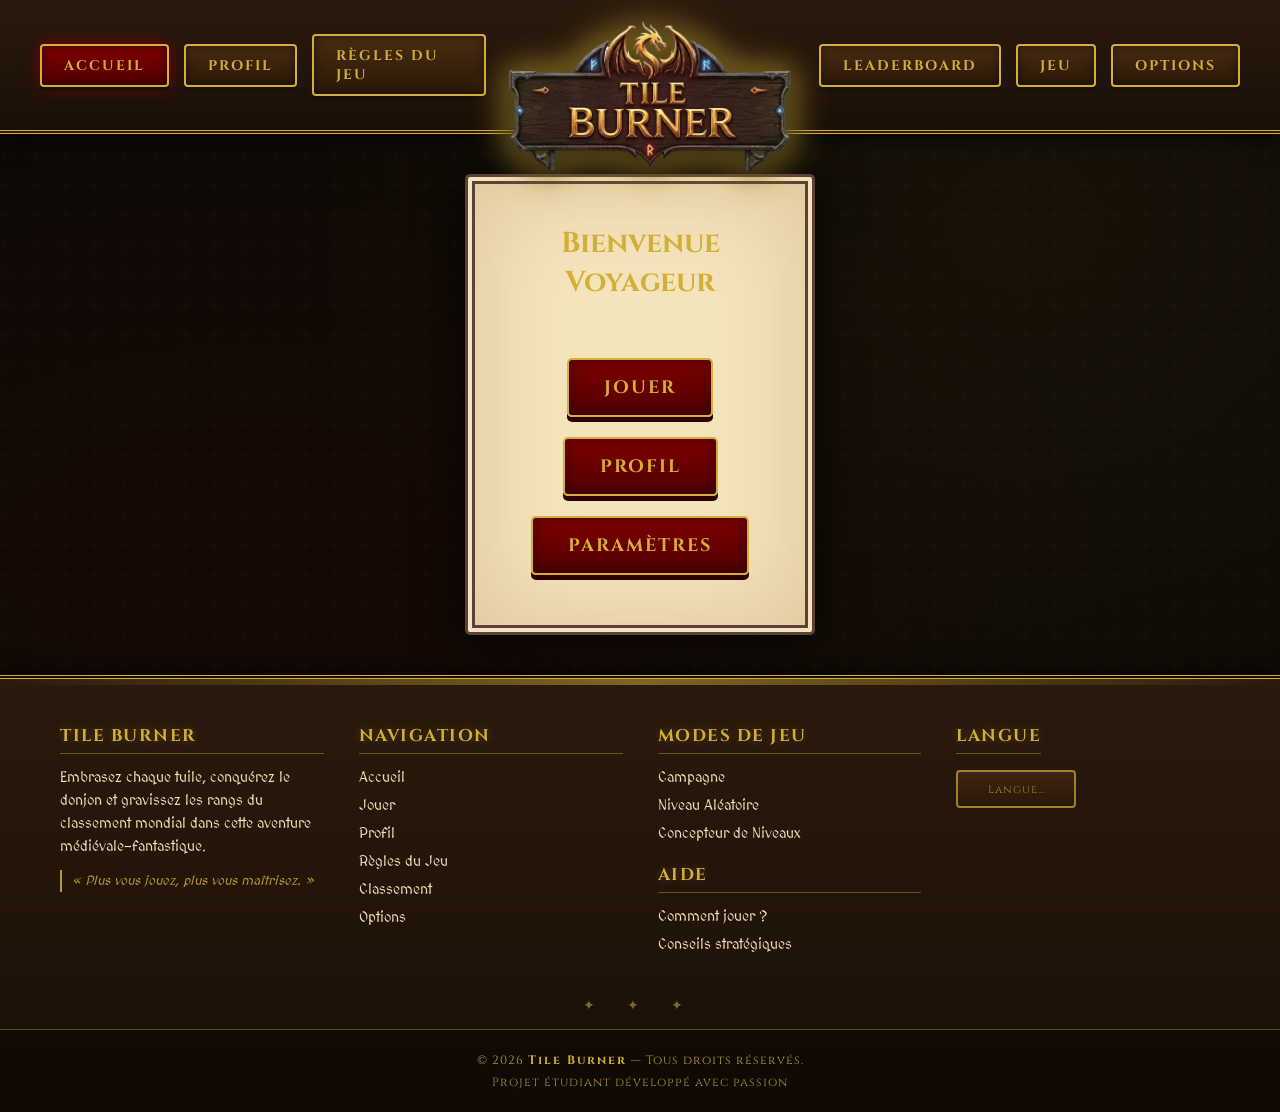
==== html/index.html @ c0ec06d1 "html" ====
<!DOCTYPE html>
<html lang="fr">
<head>
    <meta charset="UTF-8">
    <title>Accueil - Tile Burner</title>
    <link href="https://fonts.googleapis.com/css2?family=Cinzel:wght@700&family=MedievalSharp&display=swap" rel="stylesheet">
    <link rel="stylesheet" href="../css/common.css">
    <link rel="stylesheet" href="../css/style.css">
    <script src="../js/audio.js"></script>
    <script src="../js/nav-active.js"></script>
    <script src="../js/skin-secret.js" defer></script>
    <link rel="stylesheet" href="../css/regles.css">
    <style>
        .page-content .box h1 { color: var(--gold); font-size: 1.8rem; }
        .guest-welcome { font-size: 14px; opacity: 0.8; margin-top: 8px; }
    </style>
</head>
<body>
<header class="site-header">
    <nav class="nav-left">
        <a href="index.html" class="nav-btn">Accueil</a>
        <a href="profil.html" class="nav-btn">Profil</a>
        <a href="regles.html" class="nav-btn">Règles du Jeu</a>
    </nav>
    <div class="nav-logo">
        <img src="../images/logo.png" alt="Logo">
    </div>
    <nav class="nav-right">
        <a href="leaderboard.html" class="nav-btn">Leaderboard</a>
        <a href="menu.html" class="nav-btn">Jeu</a>
        <a href="settings.html" class="nav-btn">Options</a>
    </nav>
</header>
<main class="page-content">
    <div class="box">
        <h1>Bienvenue Voyageur</h1>
        <p class="guest-welcome">Embrasez chaque tuile et conquérez le donjon !</p>
        <a href="menu.html" class="btn-medieval">Jouer</a>
        <a href="profil.html" class="btn-medieval">Profil</a>
        <a href="settings.html" class="btn-medieval">Paramètres</a>
    </div>
</main>
<footer class="site-footer">
    <div class="footer-content">
        <div class="footer-col">
            <h4>Tile Burner</h4>
            <p>Embrasez chaque tuile, conquérez le donjon et gravissez les rangs du classement mondial dans cette aventure médiévale-fantastique.</p>
            <p class="footer-tagline"><em>« Plus vous jouez, plus vous maîtrisez. »</em></p>
        </div>
        <div class="footer-col">
            <h4>Navigation</h4>
            <ul>
                <li><a href="index.html">Accueil</a></li>
                <li><a href="menu.html">Jouer</a></li>
                <li><a href="profil.html">Profil</a></li>
                <li><a href="regles.html">Règles du Jeu</a></li>
                <li><a href="leaderboard.html">Classement</a></li>
                <li><a href="settings.html">Options</a></li>
            </ul>
        </div>
        <div class="footer-col">
            <h4>Modes de Jeu</h4>
            <ul>
                <li><a href="menu.html">Campagne</a></li>
                <li><a href="jeu.html?mode=wasm">Niveau Aléatoire</a></li>
                <li><a href="concepteur.html">Concepteur de Niveaux</a></li>
            </ul>
            <h4 style="margin-top:18px;">Aide</h4>
            <ul>
                <li><a href="regles.html">Comment jouer ?</a></li>
                <li><a href="regles.html#conseils">Conseils stratégiques</a></li>
            </ul>
        </div>
        <div class="footer-col footer-col-langue">
            <h4>Langue</h4>
            <div id="google_translate_element"></div>
        </div>
    </div>
    <div class="footer-divider">✦ ✦ ✦</div>
    <div class="footer-bottom">
        <p>© <span id="footer-year">2025</span> <strong>Tile Burner</strong> — Tous droits réservés.</p>
        <p class="footer-credits">Projet étudiant développé avec passion</p>
    </div>
</footer>
<style>
    .goog-te-banner-frame, .goog-te-banner-frame.skiptranslate, iframe.goog-te-banner-frame, .skiptranslate iframe, .skiptranslate > iframe { display: none !important; visibility: hidden !important; height: 0 !important; width: 0 !important; opacity: 0 !important; pointer-events: none !important; }
    body, body.translated-ltr, body.translated-rtl { top: 0 !important; position: static !important; min-height: 100vh !important; }
    html { margin-top: 0 !important; }
    .goog-logo-link, .goog-logo-link:link, .goog-logo-link:visited, .goog-te-gadget img, .goog-te-gadget > span > a, .goog-te-gadget > span { display: none !important; }
    .goog-te-gadget { color: transparent !important; font-size: 0 !important; height: auto !important; line-height: 0 !important; }
    .goog-text-highlight { background-color: transparent !important; box-shadow: none !important; background: none !important; }
    .goog-tooltip, .goog-tooltip:hover { display: none !important; }
    #google_translate_element { display: inline-flex !important; align-items: center; min-width: 130px; height: auto; line-height: normal !important; }
    #google_translate_element .goog-te-gadget { display: inline-flex !important; align-items: center; height: auto !important; line-height: normal !important; font-size: 0 !important; }
    #google_translate_element .goog-te-gadget > div { display: inline-block !important; }
    .goog-te-combo { background: linear-gradient(180deg, #4a2c12 0%, #2a1808 100%) !important; color: var(--gold) !important; border: 2px solid var(--gold) !important; padding: 8px 30px 8px 14px !important; border-radius: 4px !important; font-family: 'Cinzel', serif !important; font-size: 13px !important; font-weight: bold !important; letter-spacing: 1.5px !important; text-transform: uppercase !important; cursor: pointer; outline: none; min-width: 120px !important; height: auto !important; line-height: 1.4 !important; box-shadow: 0 4px 0 #1a0f06, inset 0 0 10px rgba(0,0,0,0.5); transition: all 0.25s ease; appearance: none; -webkit-appearance: none; -moz-appearance: none; background-image: url("data:image/svg+xml;utf8,<svg xmlns='http://www.w3.org/2000/svg' width='10' height='6' viewBox='0 0 10 6'><path fill='%23d4af37' d='M0 0l5 6 5-6z'/></svg>") !important; background-repeat: no-repeat !important; background-position: right 10px center !important; background-size: 10px 6px !important; }
    .goog-te-combo:hover { background-color: #6b3f1c !important; background-image: url("data:image/svg+xml;utf8,<svg xmlns='http://www.w3.org/2000/svg' width='10' height='6' viewBox='0 0 10 6'><path fill='%23ffffff' d='M0 0l5 6 5-6z'/></svg>") !important; color: #fff !important; text-shadow: 0 0 8px var(--gold); box-shadow: 0 4px 0 #1a0f06, 0 0 15px var(--gold), inset 0 0 10px rgba(212,175,55,0.3); transform: translateY(-2px); }
    .goog-te-combo option { background: #2a1808 !important; color: var(--gold) !important; font-family: 'Cinzel', serif !important; font-weight: bold; padding: 5px !important; }
    #gt-loading-placeholder { display: inline-flex; align-items: center; min-width: 120px; height: 38px; background: linear-gradient(180deg, #4a2c12 0%, #2a1808 100%); border: 2px solid var(--gold); border-radius: 4px; justify-content: center; color: var(--gold); font-family: 'Cinzel', serif; font-size: 11px; letter-spacing: 1px; opacity: 0.7; animation: gt-pulse 1.2s ease-in-out infinite; }
    @keyframes gt-pulse { 0%, 100% { opacity: 0.4; } 50% { opacity: 0.9; } }
</style>
<script src="../js/translate-widget.js"></script>
<script>document.getElementById('footer-year').textContent = new Date().getFullYear();</script>
</body>
</html>
---- css/common.css ----
/* ============ VARIABLES ============ */
:root {
    --gold: #d4af37;
    --blood: #800000;
    --parchment: #f4e4bc;
    --dark-wood: #3d2b1f;
}

/* ============ LAYOUT GLOBAL (PRIORITAIRE) ============ */
html {
    margin: 0 !important;
    padding: 0 !important;
    height: auto !important;
    min-height: 100% !important;
}

body {
    margin: 0 !important;
    padding: 0 !important;
    min-height: 100vh !important;
    height: auto !important;
    display: flex !important;
    flex-direction: column !important;
    align-items: stretch !important;
    justify-content: flex-start !important;
}

/* Le contenu principal prend l'espace restant et centre la box */
.page-content {
    flex: 1 0 auto;
    display: flex;
    align-items: center;
    justify-content: center;
    padding: 40px 20px;
    width: 100%;
    box-sizing: border-box;
}

/* ============ HEADER ============ */
.site-header {
    width: 100%;
    background: linear-gradient(180deg, #2a1a0d 0%, #1a0f06 100%);
    display: flex;
    justify-content: space-between;
    align-items: center;
    padding: 10px 40px;
    border-bottom: 4px double var(--gold);
    box-shadow: 0 4px 20px rgba(0,0,0,0.7);
    z-index: 1000;
    font-family: 'Cinzel', serif;
    box-sizing: border-box;
    flex-shrink: 0;
    position: relative;
    overflow: visible;
}

.nav-left, .nav-right {
    display: flex;
    gap: 15px;
    align-items: center;
}

.nav-logo {
    position: relative;
    display: flex;
    justify-content: center;
    align-items: center;
    flex-shrink: 0;
}

.nav-logo img {
    height: 160px;
    margin-bottom: -50px;
    position: relative;
    z-index: 1001;
    filter: drop-shadow(0 5px 15px rgba(0,0,0,0.8))
            drop-shadow(0 0 15px var(--gold));
    transition: transform 0.3s ease;
}

.nav-logo img:hover {
    transform: scale(1.05);
}

/* ============ BOUTONS DE NAVIGATION ============ */
.nav-btn {
    display: inline-block;
    text-decoration: none;
    color: var(--gold);
    font-family: 'Cinzel', serif;
    font-size: 14px;
    font-weight: bold;
    text-transform: uppercase;
    letter-spacing: 2px;
    padding: 10px 22px;
    background: linear-gradient(180deg, #4a2c12 0%, #2a1808 100%);
    border: 2px solid var(--gold);
    border-radius: 4px;
    box-shadow:
        0 4px 0 #1a0f06,
        inset 0 0 10px rgba(0,0,0,0.5);
    transition: all 0.25s ease;
}

.nav-btn:hover {
    background: linear-gradient(180deg, #6b3f1c 0%, #3d2410 100%);
    color: #fff;
    text-shadow: 0 0 8px var(--gold);
    box-shadow:
        0 4px 0 #1a0f06,
        0 0 15px var(--gold),
        inset 0 0 10px rgba(212, 175, 55, 0.3);
    transform: translateY(-2px);
}

.nav-btn.active {
    background: linear-gradient(180deg, var(--blood) 0%, #500000 100%);
    color: var(--gold);
    box-shadow:
        0 4px 0 #1a0f06,
        0 0 15px var(--blood),
        inset 0 0 10px rgba(0,0,0,0.5);
}

/* ============ BOUTONS GÉNÉRIQUES ============ */
.btn-medieval {
    display: inline-block;
    text-decoration: none;
    text-align: center;
    color: var(--gold);
    font-family: 'Cinzel', serif;
    font-size: 18px;
    font-weight: bold;
    text-transform: uppercase;
    letter-spacing: 2px;
    padding: 15px 35px;
    margin: 10px;
    background: linear-gradient(180deg, var(--blood) 0%, #500000 100%);
    border: 2px solid var(--gold);
    border-radius: 5px;
    cursor: pointer;
    box-shadow:
        0 5px 0 #2d0000,
        inset 0 0 15px rgba(0,0,0,0.4);
    transition: all 0.25s ease;
}

.btn-medieval:hover {
    background: linear-gradient(180deg, #a00000 0%, #700000 100%);
    color: #fff;
    text-shadow: 0 0 10px var(--gold);
    box-shadow:
        0 5px 0 #2d0000,
        0 0 25px var(--gold),
        inset 0 0 15px rgba(212, 175, 55, 0.4);
    transform: translateY(-3px) scale(1.05);
}

.btn-medieval:active {
    transform: translateY(2px) scale(1.02);
    box-shadow:
        0 2px 0 #2d0000,
        inset 0 0 15px rgba(0,0,0,0.6);
}

/* ============================================================
   ============ FOOTER (VERSION ENRICHIE) =====================
============================================================ */
.site-footer {
    width: 100%;
    background: linear-gradient(180deg, #2a1a0d 0%, #1a0f06 100%);
    color: var(--parchment);
    border-top: 4px double var(--gold);
    font-family: 'MedievalSharp', cursive;
    flex-shrink: 0;
    box-shadow: 0 -4px 20px rgba(0,0,0,0.6);
    position: relative;
}

/* Léger effet de texture en haut du footer */
.site-footer::before {
    content: "";
    position: absolute;
    top: 0;
    left: 0;
    right: 0;
    height: 6px;
    background: linear-gradient(90deg,
        transparent 0%,
        rgba(212,175,55,0.5) 50%,
        transparent 100%);
    pointer-events: none;
}

/* ----- Grille des colonnes ----- */
.footer-content {
    display: grid;
    grid-template-columns: repeat(auto-fit, minmax(220px, 1fr));
    gap: 35px;
    padding: 45px 60px 25px;
    max-width: 1400px;
    margin: 0 auto;
}

/* ----- Titres des colonnes ----- */
.footer-col h4 {
    font-family: 'Cinzel', serif;
    font-size: 17px;
    color: var(--gold);
    margin: 0 0 12px 0;
    padding-bottom: 6px;
    letter-spacing: 1.5px;
    text-transform: uppercase;
    border-bottom: 1px solid rgba(212, 175, 55, 0.4);
    text-shadow: 0 0 8px rgba(212, 175, 55, 0.3);
}

/* ----- Texte des colonnes ----- */
.footer-col p,
.footer-col ul {
    font-size: 14px;
    line-height: 1.65;
    color: var(--parchment);
}

.footer-col p {
    margin: 0 0 10px 0;
}

/* ----- Listes ----- */
.footer-col ul {
    list-style: none;
    padding: 0;
    margin: 0;
}

.footer-col ul li {
    margin: 5px 0;
}

.footer-col ul li a {
    color: var(--parchment);
    text-decoration: none;
    transition: all 0.25s ease;
    display: inline-block;
}

.footer-col ul li a:hover {
    color: var(--gold);
    text-shadow: 0 0 8px rgba(212, 175, 55, 0.6);
    transform: translateX(4px);
}

/* ----- Tagline / citation ----- */
.footer-tagline {
    margin-top: 12px !important;
    color: var(--gold) !important;
    font-style: italic;
    font-size: 13px !important;
    opacity: 0.85;
    border-left: 2px solid var(--gold);
    padding-left: 10px;
}

/* ----- Réseaux sociaux ----- */
.footer-socials li a {
    display: inline-block;
    padding: 3px 0;
}

.footer-socials li a:hover {
    transform: translateX(4px) scale(1.05);
}

/* ----- Séparateur décoratif ----- */
.footer-divider {
    text-align: center;
    color: var(--gold);
    margin: 10px auto 15px;
    letter-spacing: 14px;
    font-size: 14px;
    opacity: 0.55;
    user-select: none;
}

/* ----- Bas du footer ----- */
.footer-bottom {
    text-align: center;
    padding: 18px 15px;
    background: rgba(0, 0, 0, 0.4);
    font-size: 12px;
    color: #b89c4a;
    border-top: 1px solid rgba(212, 175, 55, 0.4);
    font-family: 'Cinzel', serif;
    letter-spacing: 1px;
}

.footer-bottom p {
    margin: 4px 0;
}

.footer-bottom strong {
    color: var(--gold);
    letter-spacing: 2px;
}

.footer-bottom a {
    color: var(--gold);
    text-decoration: none;
    margin: 0 5px;
    transition: all 0.25s ease;
}

.footer-bottom a:hover {
    color: #fff;
    text-shadow: 0 0 8px var(--gold);
}

.footer-credits {
    margin-top: 6px !important;
    opacity: 0.9;
}

/* ============ FOOTER — COLONNE LANGUE ============ */
.footer-col-langue {
    display: flex;
    flex-direction: column;
    align-items: flex-start;
}

.footer-col-langue #google_translate_element {
    margin-top: 4px;
    margin-bottom: 10px;
}

/* ============ RESPONSIVE ============ */
@media (max-width: 768px) {
    .footer-content {
        padding: 35px 25px 15px;
        gap: 25px;
        text-align: center;
    }

    .footer-col h4 {
        border-bottom: none;
        text-align: center;
    }

    .footer-col-langue {
        align-items: center;
    }

    .footer-tagline {
        border-left: none;
        border-top: 1px solid var(--gold);
        padding-left: 0;
        padding-top: 8px;
    }

    .footer-col ul li a:hover {
        transform: none;
    }

    .footer-divider {
        letter-spacing: 8px;
    }
}

@media (max-width: 480px) {
    .footer-bottom {
        font-size: 11px;
        padding: 14px 10px;
    }

    .footer-bottom a {
        display: inline-block;
        margin: 3px 5px;
    }
}
---- css/style.css ----
:root {
    --gold: #d4af37;
    --blood: #800000;
    --stone: #2c3e50;
    --parchment: #f4e4bc;
}

body {
    background: radial-gradient(circle, #800000 0%, #333028 100%);
    font-family: 'MedievalSharp', cursive;
    color: #3d2b1f;
}


/* BOITE  CONNEXION */
.box {

    background: var(--parchment);

    padding: 40px;

    border: 10px double #5d4037;

    border-radius: 5px;

    box-shadow:
        0 0 50px rgba(0,0,0,0.8),
        inset 0 0 100px rgba(139,69,19,0.2);

    width: 350px;

    text-align: center;

}

/*  TITRE */
h2 {

    font-family: 'Cinzel', serif;

    color: var(--blood);

    text-transform: uppercase;

    letter-spacing: 2px;

    margin-bottom: 30px;
}

/*BOUTONS */
.btn {

    display: block;

    width: 100%;

    padding: 15px;

    margin-top: 15px;

    box-sizing: border-box;

    background: var(--blood);

    color: var(--gold);

    border: 2px solid var(--gold);

    border-radius: 5px;

    text-decoration: none;

    cursor: pointer;

    font-size: 18px;

    font-weight: bold;

    font-family: 'Cinzel';

    text-transform: uppercase;

    transition: 0.3s;

    box-shadow: 0 4px 0 #500000;
}

/* HOVER */
.btn:hover {

    background: #a00000;

    transform: translateY(-2px);
}
---- css/regles.css ----
@import url('https://fonts.googleapis.com/css2?family=Cinzel:wght@400;700;900&family=Cinzel+Decorative:wght@700&display=swap');

/* ============ VARIABLES ============ */
:root {
    --gold: #d4af37;
    --blood: #800000;
    --parchment: #f4e4bc;
}

* {
    margin: 0;
    padding: 0;
    box-sizing: border-box;
}

body {
    font-family: 'Cinzel', serif;
    background-color: #0d0905 !important;
    background-image:
        radial-gradient(ellipse at 20% 50%, rgba(128,0,0,0.08) 0%, transparent 60%),
        radial-gradient(ellipse at 80% 20%, rgba(212,175,55,0.05) 0%, transparent 50%),
        url("data:image/svg+xml,%3Csvg width='60' height='60' viewBox='0 0 60 60' xmlns='http://www.w3.org/2000/svg'%3E%3Cg fill='none' fill-rule='evenodd'%3E%3Cg fill='%23d4af37' fill-opacity='0.02'%3E%3Cpath d='M36 34v-4h-2v4h-4v2h4v4h2v-4h4v-2h-4zm0-30V0h-2v4h-4v2h4v4h2V6h4V4h-4zM6 34v-4H4v4H0v2h4v4h2v-4h4v-2H6zM6 4V0H4v4H0v2h4v4h2V6h4V4H6z'/%3E%3C/g%3E%3C/g%3E%3C/svg%3E");
    color: var(--parchment);
    min-height: 100vh;
    overflow-x: hidden;
}

.container {
    position: relative;
    z-index: 1;
    max-width: 1000px;
    margin: 0 auto;
    padding: 40px 20px;
    width: 100%;
    box-sizing: border-box;
}

/* Header */
.header {
    text-align: center;
    margin-bottom: 60px;
    animation: slideInDown 0.8s ease-out;
}

.header-logo {
    font-family: 'Cinzel Decorative', serif;
    font-size: 48px;
    font-weight: bold;
    color: var(--gold);
    text-shadow: 0 0 20px rgba(212, 175, 55, 0.6), 2px 2px 4px rgba(0,0,0,0.9);
    margin-bottom: 10px;
    letter-spacing: 5px;
    text-transform: uppercase;
}

.header-subtitle {
    font-size: 14px;
    letter-spacing: 3px;
    text-transform: uppercase;
    color: var(--gold);
    font-style: italic;
}

.divider {
    height: 2px;
    background: linear-gradient(90deg, transparent, var(--gold), transparent);
    margin: 30px 0;
    opacity: 0.6;
}

/* Section */
.section {
    margin-bottom: 50px;
    animation: fadeInUp 0.8s ease-out forwards;
    opacity: 0;
}

.section:nth-child(1) { animation-delay: 0.2s; }
.section:nth-child(2) { animation-delay: 0.4s; }
.section:nth-child(3) { animation-delay: 0.6s; }
.section:nth-child(4) { animation-delay: 0.8s; }
.section:nth-child(5) { animation-delay: 1s; }

.section-title {
    font-family: 'Cinzel', serif;
    font-size: 32px;
    color: var(--gold);
    margin-bottom: 20px;
    text-align: center;
    position: relative;
    text-transform: uppercase;
    letter-spacing: 2px;
    text-shadow: 0 0 10px rgba(212, 175, 55, 0.3);
}

.section-title::before,
.section-title::after {
    content: '✦';
    margin: 0 15px;
    color: var(--gold);
}

.section-content {
    background: linear-gradient(180deg, rgba(42,26,13,0.95) 0%, rgba(15,8,3,0.98) 100%);
    border: 2px solid var(--gold);
    border-radius: 6px;
    padding: 25px;
    box-shadow: 
        0 8px 32px rgba(0,0,0,0.8),
        inset 0 0 20px rgba(0, 0, 0, 0.5);
    position: relative;
    backdrop-filter: blur(3px);
}

.section-content::before {
    content: '';
    position: absolute;
    top: 0;
    left: 0;
    right: 0;
    bottom: 0;
    border: 1px solid rgba(212, 175, 55, 0.2);
    border-radius: 6px;
    pointer-events: none;
}

.section-content p {
    font-size: 16px;
    line-height: 1.8;
    margin-bottom: 15px;
    color: var(--parchment);
    text-align: justify;
    position: relative;
    z-index: 1;
}

.section-content p:last-child {
    margin-bottom: 0;
}

/* Lists */
.rule-list {
    list-style: none;
    padding-left: 0;
    position: relative;
    z-index: 1;
}

.rule-list li {
    margin-bottom: 15px;
    padding-left: 30px;
    position: relative;
    font-size: 16px;
    line-height: 1.6;
    color: var(--parchment);
}

.rule-list li::before {
    content: '▸';
    position: absolute;
    left: 0;
    color: var(--gold);
    font-size: 20px;
}

.rule-list li strong {
    color: var(--gold);
    font-weight: bold;
}

/* Highlight boxes */
.highlight-box {
    background: rgba(128, 0, 0, 0.2);
    border-left: 4px solid var(--blood);
    padding: 20px;
    margin: 20px 0;
    border-radius: 2px;
    position: relative;
    z-index: 1;
}

.highlight-box p {
    margin: 0;
    color: var(--gold);
    font-style: italic;
    text-align: center;
}


/* Animations */
@keyframes slideInDown {
    from {
        opacity: 0;
        transform: translateY(-30px);
    }
    to {
        opacity: 1;
        transform: translateY(0);
    }
}

@keyframes fadeInUp {
    from {
        opacity: 0;
        transform: translateY(20px);
    }
    to {
        opacity: 1;
        transform: translateY(0);
    }
}

/* Responsive */
@media (max-width: 768px) {
    .container {
        padding: 20px 15px;
    }

    .header-logo {
        font-size: 36px;
    }

    .section-title {
        font-size: 24px;
    }

    .section-content {
        padding: 15px;
    }

    .section-content p {
        font-size: 14px;
    }
}

/* Scroll bar styling */
::-webkit-scrollbar {
    width: 12px;
}

::-webkit-scrollbar-track {
    background: rgba(0, 0, 0, 0.3);
}

::-webkit-scrollbar-thumb {
    background: linear-gradient(180deg, var(--gold), var(--blood));
    border-radius: 6px;
}

::-webkit-scrollbar-thumb:hover {
    background: linear-gradient(180deg, #ffd966, #a00000);
}
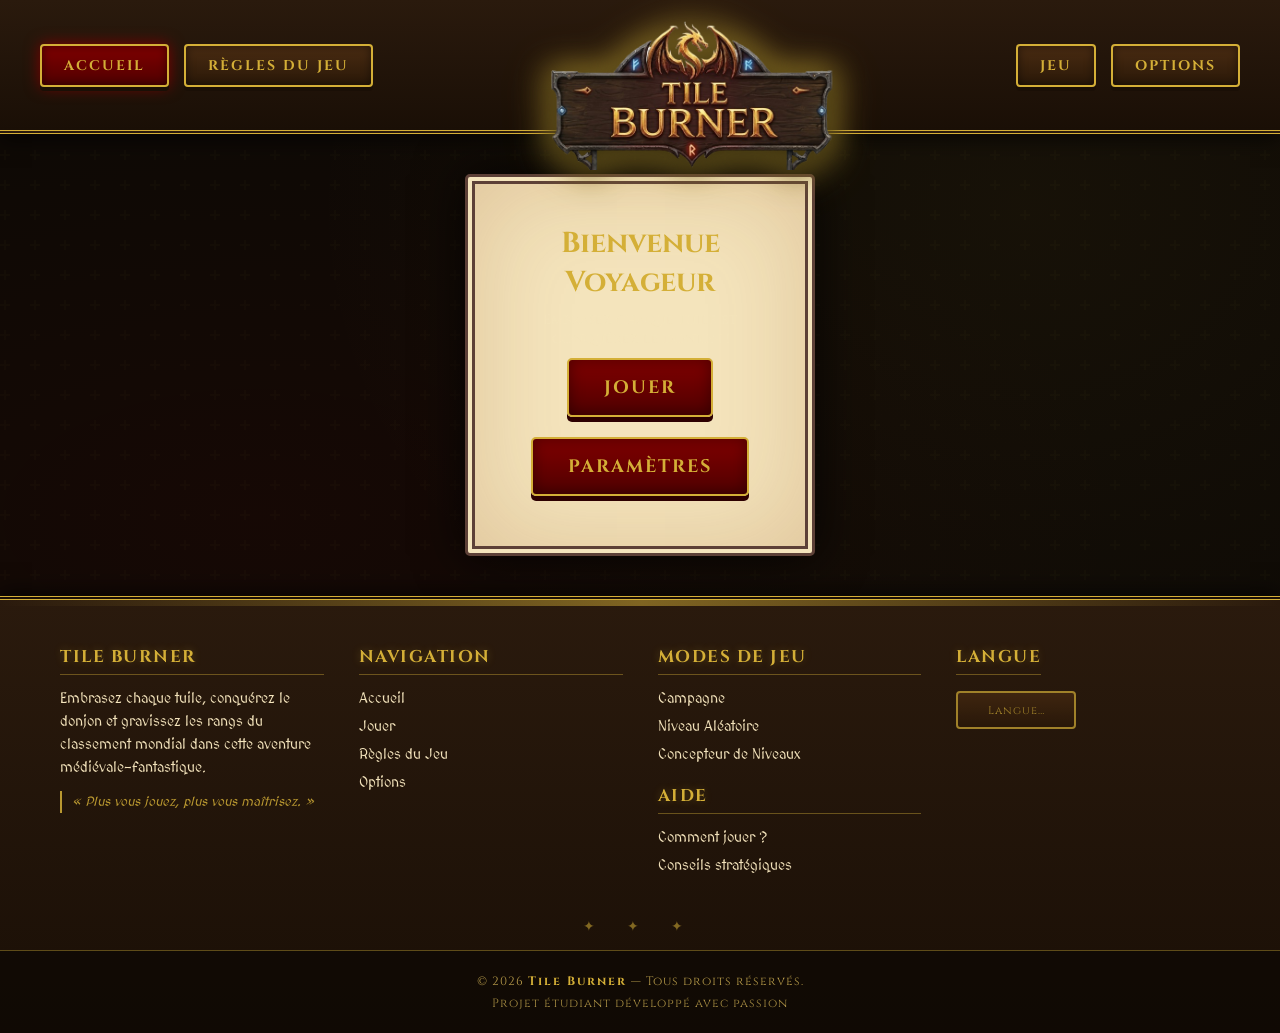
==== commit a0ed5230: "supression des pages qui demande une bdd" ====
--- a/html/index.html
+++ b/html/index.html
@@ -19,14 +19,12 @@
 <header class="site-header">
     <nav class="nav-left">
         <a href="index.html" class="nav-btn">Accueil</a>
-        <a href="profil.html" class="nav-btn">Profil</a>
         <a href="regles.html" class="nav-btn">Règles du Jeu</a>
     </nav>
     <div class="nav-logo">
         <img src="../images/logo.png" alt="Logo">
     </div>
     <nav class="nav-right">
-        <a href="leaderboard.html" class="nav-btn">Leaderboard</a>
         <a href="menu.html" class="nav-btn">Jeu</a>
         <a href="settings.html" class="nav-btn">Options</a>
     </nav>
@@ -36,7 +34,6 @@
         <h1>Bienvenue Voyageur</h1>
         <p class="guest-welcome">Embrasez chaque tuile et conquérez le donjon !</p>
         <a href="menu.html" class="btn-medieval">Jouer</a>
-        <a href="profil.html" class="btn-medieval">Profil</a>
         <a href="settings.html" class="btn-medieval">Paramètres</a>
     </div>
 </main>
@@ -52,9 +49,7 @@
             <ul>
                 <li><a href="index.html">Accueil</a></li>
                 <li><a href="menu.html">Jouer</a></li>
-                <li><a href="profil.html">Profil</a></li>
                 <li><a href="regles.html">Règles du Jeu</a></li>
-                <li><a href="leaderboard.html">Classement</a></li>
                 <li><a href="settings.html">Options</a></li>
             </ul>
         </div>
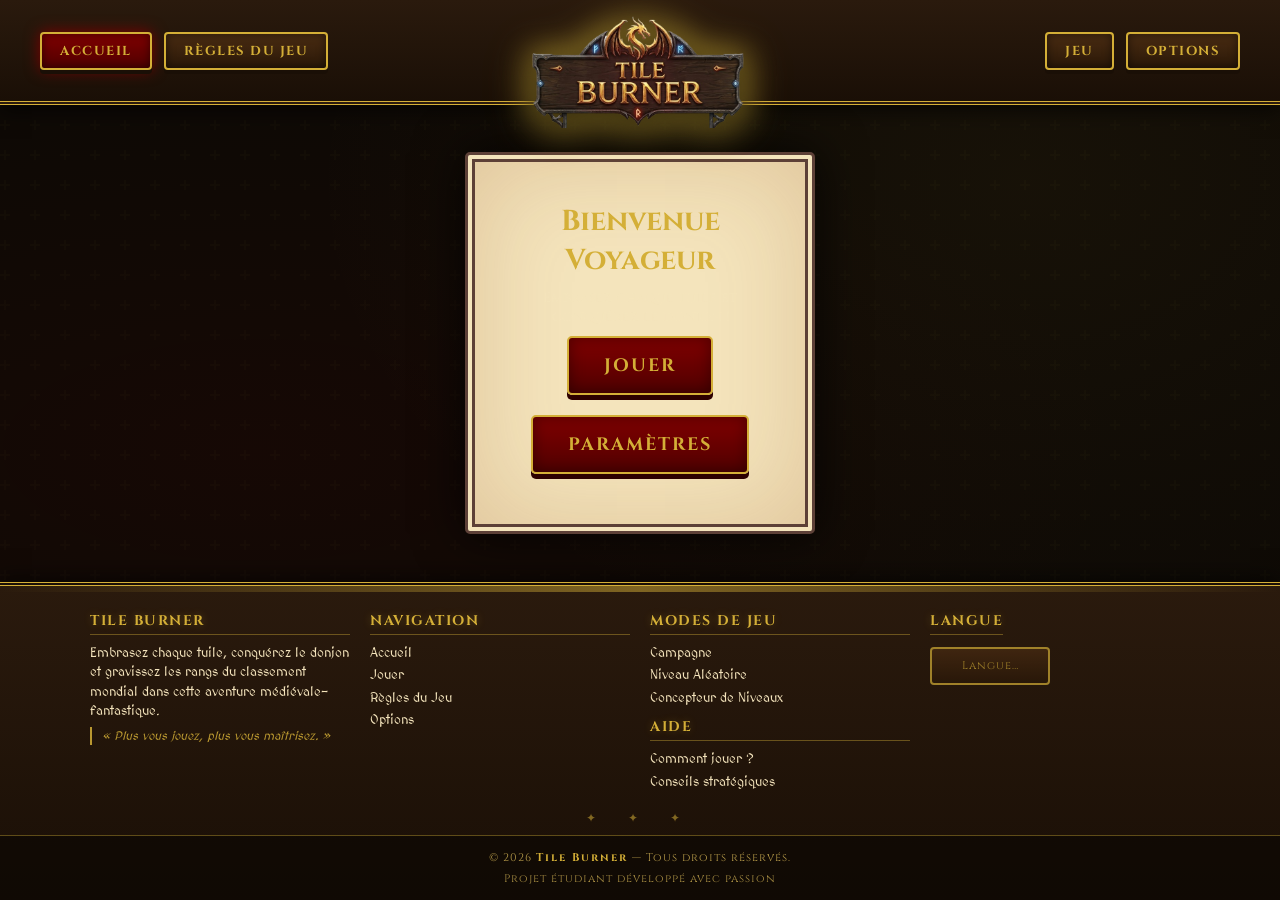
==== commit 36659022: "centre h et f" ====
--- a/html/index.html
+++ b/html/index.html
@@ -60,7 +60,7 @@
                 <li><a href="jeu.html?mode=wasm">Niveau Aléatoire</a></li>
                 <li><a href="concepteur.html">Concepteur de Niveaux</a></li>
             </ul>
-            <h4 style="margin-top:18px;">Aide</h4>
+            <h4 style="margin-top:10px;">Aide</h4>
             <ul>
                 <li><a href="regles.html">Comment jouer ?</a></li>
                 <li><a href="regles.html#conseils">Conseils stratégiques</a></li>
--- a/css/common.css
+++ b/css/common.css
@@ -40,10 +40,10 @@
 .site-header {
     width: 100%;
     background: linear-gradient(180deg, #2a1a0d 0%, #1a0f06 100%);
-    display: flex;
-    justify-content: space-between;
-    align-items: center;
-    padding: 10px 40px;
+    display: grid;
+    grid-template-columns: 1fr auto 1fr;
+    align-items: center;
+    padding: 8px 40px;
     border-bottom: 4px double var(--gold);
     box-shadow: 0 4px 20px rgba(0,0,0,0.7);
     z-index: 1000;
@@ -54,14 +54,21 @@
     overflow: visible;
 }
 
-.nav-left, .nav-right {
-    display: flex;
-    gap: 15px;
-    align-items: center;
+.nav-left {
+    display: flex;
+    gap: 12px;
+    align-items: center;
+    justify-self: start;
+}
+
+.nav-right {
+    display: flex;
+    gap: 12px;
+    align-items: center;
+    justify-self: end;
 }
 
 .nav-logo {
-    position: relative;
     display: flex;
     justify-content: center;
     align-items: center;
@@ -69,8 +76,8 @@
 }
 
 .nav-logo img {
-    height: 160px;
-    margin-bottom: -50px;
+    height: 120px;
+    margin-bottom: -35px;
     position: relative;
     z-index: 1001;
     filter: drop-shadow(0 5px 15px rgba(0,0,0,0.8))
@@ -88,11 +95,11 @@
     text-decoration: none;
     color: var(--gold);
     font-family: 'Cinzel', serif;
-    font-size: 14px;
+    font-size: 13px;
     font-weight: bold;
     text-transform: uppercase;
-    letter-spacing: 2px;
-    padding: 10px 22px;
+    letter-spacing: 1.5px;
+    padding: 8px 18px;
     background: linear-gradient(180deg, #4a2c12 0%, #2a1808 100%);
     border: 2px solid var(--gold);
     border-radius: 4px;
@@ -195,20 +202,20 @@
 /* ----- Grille des colonnes ----- */
 .footer-content {
     display: grid;
-    grid-template-columns: repeat(auto-fit, minmax(220px, 1fr));
-    gap: 35px;
-    padding: 45px 60px 25px;
-    max-width: 1400px;
+    grid-template-columns: repeat(auto-fit, minmax(200px, 1fr));
+    gap: 20px;
+    padding: 25px 50px 10px;
+    max-width: 1200px;
     margin: 0 auto;
 }
 
 /* ----- Titres des colonnes ----- */
 .footer-col h4 {
     font-family: 'Cinzel', serif;
-    font-size: 17px;
-    color: var(--gold);
-    margin: 0 0 12px 0;
-    padding-bottom: 6px;
+    font-size: 14px;
+    color: var(--gold);
+    margin: 0 0 8px 0;
+    padding-bottom: 4px;
     letter-spacing: 1.5px;
     text-transform: uppercase;
     border-bottom: 1px solid rgba(212, 175, 55, 0.4);
@@ -218,13 +225,13 @@
 /* ----- Texte des colonnes ----- */
 .footer-col p,
 .footer-col ul {
-    font-size: 14px;
-    line-height: 1.65;
+    font-size: 13px;
+    line-height: 1.5;
     color: var(--parchment);
 }
 
 .footer-col p {
-    margin: 0 0 10px 0;
+    margin: 0 0 6px 0;
 }
 
 /* ----- Listes ----- */
@@ -235,7 +242,7 @@
 }
 
 .footer-col ul li {
-    margin: 5px 0;
+    margin: 3px 0;
 }
 
 .footer-col ul li a {
@@ -253,10 +260,10 @@
 
 /* ----- Tagline / citation ----- */
 .footer-tagline {
-    margin-top: 12px !important;
+    margin-top: 6px !important;
     color: var(--gold) !important;
     font-style: italic;
-    font-size: 13px !important;
+    font-size: 12px !important;
     opacity: 0.85;
     border-left: 2px solid var(--gold);
     padding-left: 10px;
@@ -276,9 +283,9 @@
 .footer-divider {
     text-align: center;
     color: var(--gold);
-    margin: 10px auto 15px;
+    margin: 6px auto 10px;
     letter-spacing: 14px;
-    font-size: 14px;
+    font-size: 12px;
     opacity: 0.55;
     user-select: none;
 }
@@ -286,9 +293,9 @@
 /* ----- Bas du footer ----- */
 .footer-bottom {
     text-align: center;
-    padding: 18px 15px;
+    padding: 12px 15px;
     background: rgba(0, 0, 0, 0.4);
-    font-size: 12px;
+    font-size: 11px;
     color: #b89c4a;
     border-top: 1px solid rgba(212, 175, 55, 0.4);
     font-family: 'Cinzel', serif;
@@ -296,7 +303,7 @@
 }
 
 .footer-bottom p {
-    margin: 4px 0;
+    margin: 2px 0;
 }
 
 .footer-bottom strong {
@@ -336,8 +343,8 @@
 /* ============ RESPONSIVE ============ */
 @media (max-width: 768px) {
     .footer-content {
-        padding: 35px 25px 15px;
-        gap: 25px;
+        padding: 20px 20px 10px;
+        gap: 18px;
         text-align: center;
     }
 
